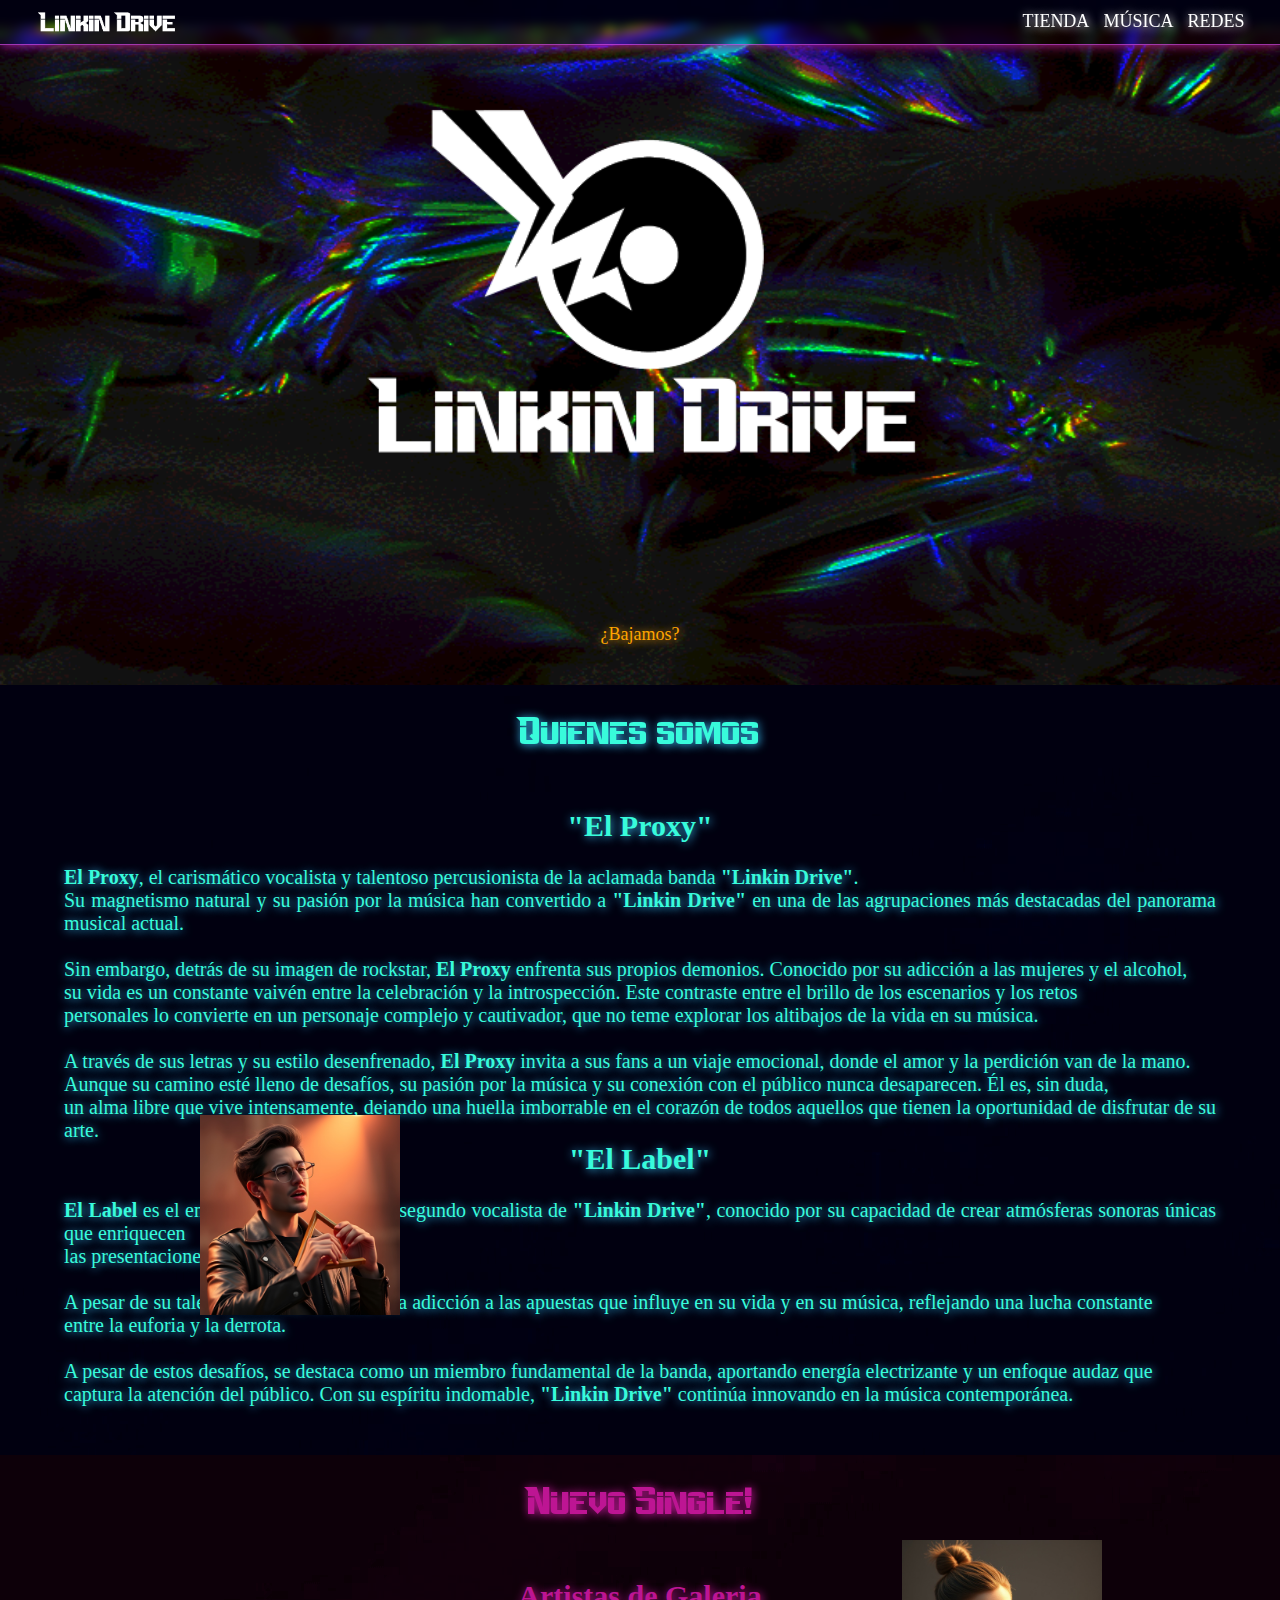
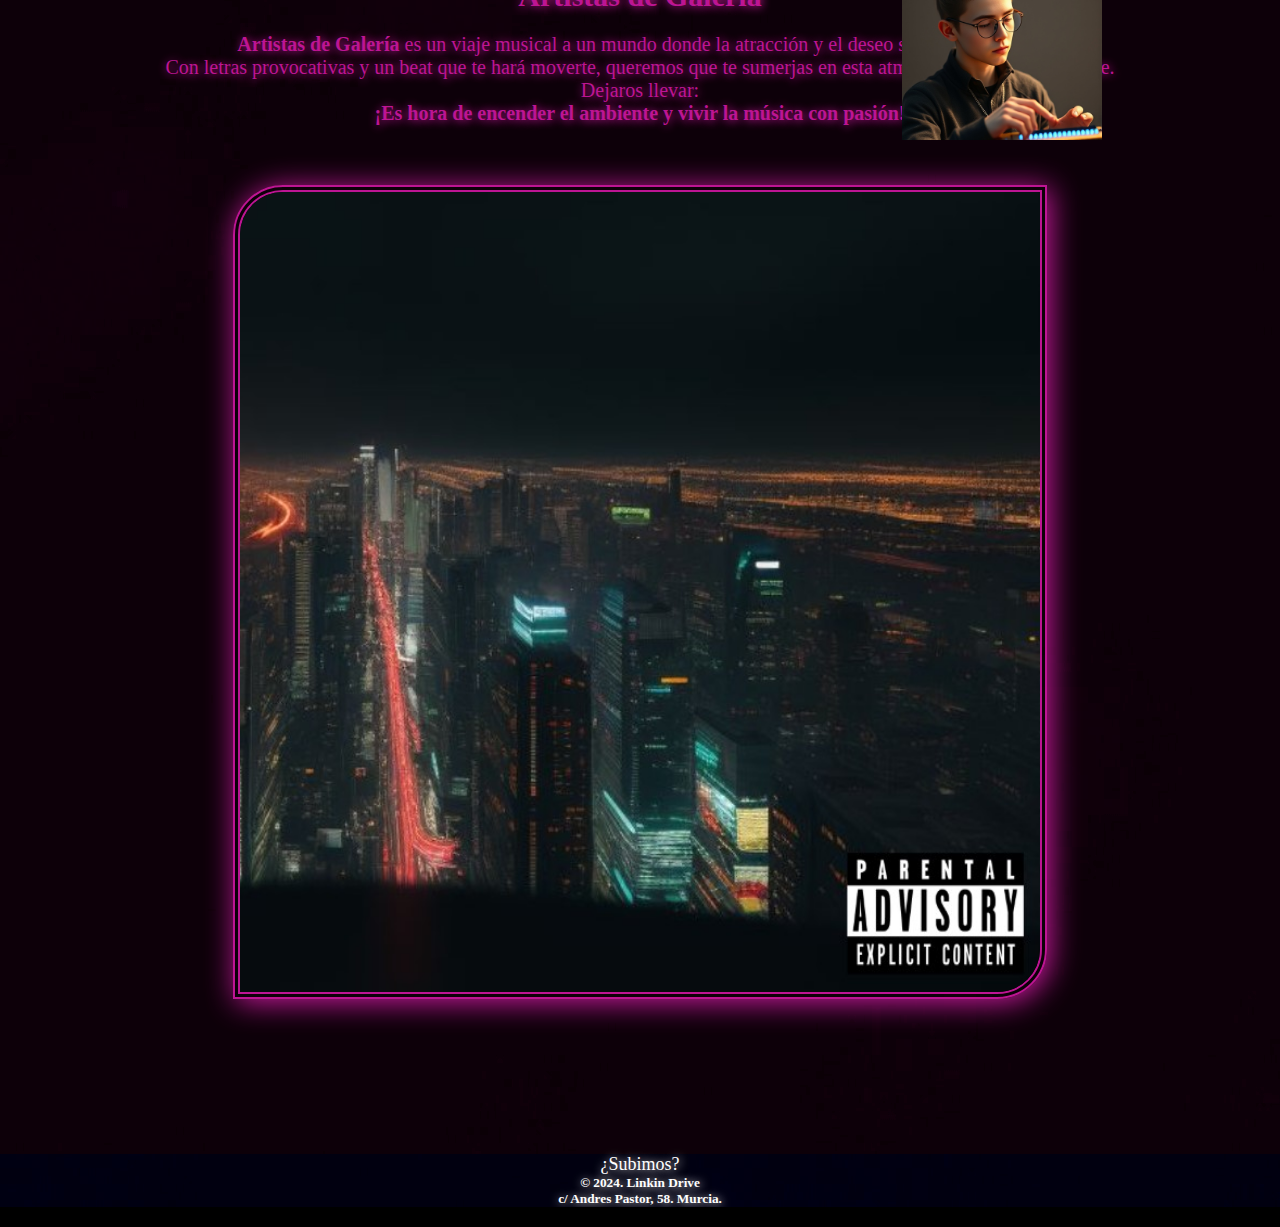
==== musica.html @ 0ddf90bf "Full Index & Shop" ====
<!doctype html>
<html lang="es">

<head>
    <meta charset="utf-8" />
    <title>Linkin Drive</title>
    <link rel="stylesheet" href="css/estilosmusica.css">
    <link rel="icon" type="image/x-icon" href="img/LinkinDriveLogo.png">
</head>

<body>
    <header>
        <img src="img/LinkinDriveLogoTextoW.png" align="center" width="160px" draggable="false">
        <span>
            <a href="tienda.html">Tienda</a>
            <a href="musica.html">Música</a>
            <a href="redes.html">Redes</a>
        </span>
    </header>

    <section id="portada">
        <img src="img/LinkinDriveLogoTextoB.png" draggable="false">
        <p>
            <a href="#footer">¿Bajamos?</a>
        </p>
    </section>

    <section class=qs>

        <h1>Quienes somos</h1>
        <article>
            <h2>"El Proxy"</h2>
            <img src=img/enrique.jfif width="200px" draggable="false" id="enri"><br>
            <p class="qs1">
                <b>El Proxy</b>, el carismático vocalista y talentoso percusionista de la aclamada banda <b>"Linkin
                    Drive"</b>.<br>
                Su magnetismo natural y su pasión por la música han convertido a <b>"Linkin Drive"</b> en una de las
                agrupaciones más
                destacadas del panorama musical actual.
                <br><br>
                Sin embargo, detrás de su imagen de rockstar, <b>El Proxy</b> enfrenta sus propios demonios.
                Conocido
                por su
                adicción a las mujeres y el alcohol,<br>
                su vida es un constante vaivén entre la celebración y la introspección. Este contraste entre el
                brillo
                de los escenarios y los retos<br>
                personales lo convierte en un personaje complejo y cautivador, que no teme explorar los altibajos de
                la
                vida en su música.
                <br><br>
                A través de sus letras y su estilo desenfrenado, <b>El Proxy</b> invita a sus fans a un viaje
                emocional,
                donde el
                amor y la perdición van de la mano.<br> Aunque su camino esté lleno de desafíos, su pasión por la
                música
                y
                su conexión con el público nunca desaparecen. Él es, sin duda,<br> un alma libre que vive
                intensamente,
                dejando una huella imborrable en el corazón de todos aquellos que tienen la oportunidad de disfrutar
                de
                su arte.
            </p>
        </article>
        <article>
            <h2>"El Label"</h2>
            <img src="img/migue.jfif" draggable="false" id="migue"><br>
            <p class="qs2">
                <b>El Label</b> es el enigmático thereminista y segundo vocalista de <b>"Linkin Drive"</b>, conocido por
                su capacidad de
                crear atmósferas
                sonoras únicas que enriquecen<br> las presentaciones de la banda.
                <br><br>
                A pesar de su talento musical, enfrenta una adicción a las apuestas que influye en su vida y en su
                música, reflejando una lucha constante<br> entre la euforia y la derrota.
                <br><br>
                A pesar de estos desafíos, se destaca como un miembro fundamental de la banda, aportando energía
                electrizante y un enfoque audaz que<br> captura la atención del público.
                Con su espíritu indomable, <b>"Linkin Drive"</b> continúa innovando en la música contemporánea.
            </p>
        </article>
    </section>

    <section class=nm>

        <h1>Nuevo Single!</h1>
        <article>
            <h2>Artistas de Galeria</h2>
            <p>
                <b>Artistas de Galería</b> es un viaje musical a un mundo donde la atracción y el deseo son
                protagonistas.<br>
                Con letras provocativas y un beat que te hará moverte, queremos que te sumerjas en esta atmósfera
                vibrante y caliente.<br>
                Dejaros llevar:<br>
                <b>¡Es hora de encender el ambiente y vivir la música con pasión!</b></p>
            </p>
            <img src="img/ADGcover.jpg" draggable="false" id="ADGCover">
        </article>
    </section>

    <footer id="footer">
        <a href="#portada">¿Subimos?</a>
        <h5>© 2024. Linkin Drive<br>
            c/ Andres Pastor, 58. Murcia.</h5>
    </footer>
</body>

</html>

</html>
---- css/estilosmusica.css ----
* {
    margin: 0;
    padding: 0;
}

@font-face {
    font-family: PerfectZero;
    src: url(fuentes/Perfect\ Dark\ Zero.ttf);
}



h1 {
    font-family: PerfectZero;
    font-size: 64px;
    font-weight: normal;

}

body {
    text-align: center;
    color: white;
    background-color: black;
    text-shadow: 1px 1px 10px #ffffff;
    background-image: url(../img/back.jpg);
}

html {
    scroll-behavior: smooth;
}

a {
    color: orange;
    text-shadow: 1px 1px 10px orange;
    text-decoration: none;
    font-size: 18px;
}

nav {
    color: rgba(192, 192, 192, 0);
    font-size: 20px;
    cursor: default
}


header {
    backdrop-filter: blur(5px);
    position: sticky;
    padding: 5px;
    margin-top: -20px;
    width: 100%;
    padding: 12px 2%;
    left: 0;
    top: 0;
    border-bottom: 1px solid rgba(218, 73, 231, 0.699);
    background: #0a000000;
    box-sizing: border-box;
    box-shadow: 1px 1px 10px #a51b82;
    text-align: left;
    z-index: 90;

}

header span {
    color: white;
    text-transform: uppercase;
    font-size: 16px;
    float: right;
    padding: 5px;
    line-height: 50%;
}

header span a {
    color: inherit;
    text-decoration: none;
    margin: 0 5px;
    text-shadow: 1px 1px 10px rgb(255, 255, 255);
}


header span a:hover {
    border-bottom: 2px solid;
}

header span a:visited {
    color: rgb(160, 159, 159);
    text-shadow: 1px 1px 10px rgb(160, 159, 159);
}

header span a:active {
    text-shadow: none;
}

footer a {
    text-shadow: 1px 1px 10px rgb(255, 255, 255);
    color: white;
}

#portada {
    min-width: 100%;
    background-image: url(../img/Holo.gif);
    background-repeat: no-repeat;
    background-size: cover;
}

#portada img {
    width: 50%;
}

.qs {
    color: #38fbdb;
    text-shadow: 1px 1px 10px #38c4fb;
    text-align: center;
}

.nm {
    color: #bd1593;
    text-shadow: 1px 1px 10px #cf1aa2;
    text-align: center;
    background-image: url(../img/backpurple.jpg);
}

.nm article {
    text-align: center;
    padding-bottom: 150px;
}

.nm article p {
    padding: 20px;
}

.nm article img {
    width: 800px;
    height: 800px;
    border: 7px #bd1593;
    border-style: double;
    box-shadow: 3px 3px 30px #cf1aa2;
    border-top-left-radius: 50px;
    border-bottom-right-radius: 50px;
}

article {
    text-align: justify;
    padding-left: 5%;
    padding-right: 5%;
    padding-bottom: 20%;
    font-size: 20px;
}

article img {
    width: 200px;
}

section h1 {
    padding-bottom: 50px;
}

article h2 {
    text-align: center;
}

#enri {
    position: absolute;
    left: 200px;
    bottom: -415px;
}

#migue {
    float: right;
    padding-right: 10%;
    position: absolute;
    right: 50px;
    bottom: -840px;
}

.qs1 {
    float: right;
}

.qs2 {
    float: left;
}

section>p {
    position: relative;
    bottom: 40px;
}
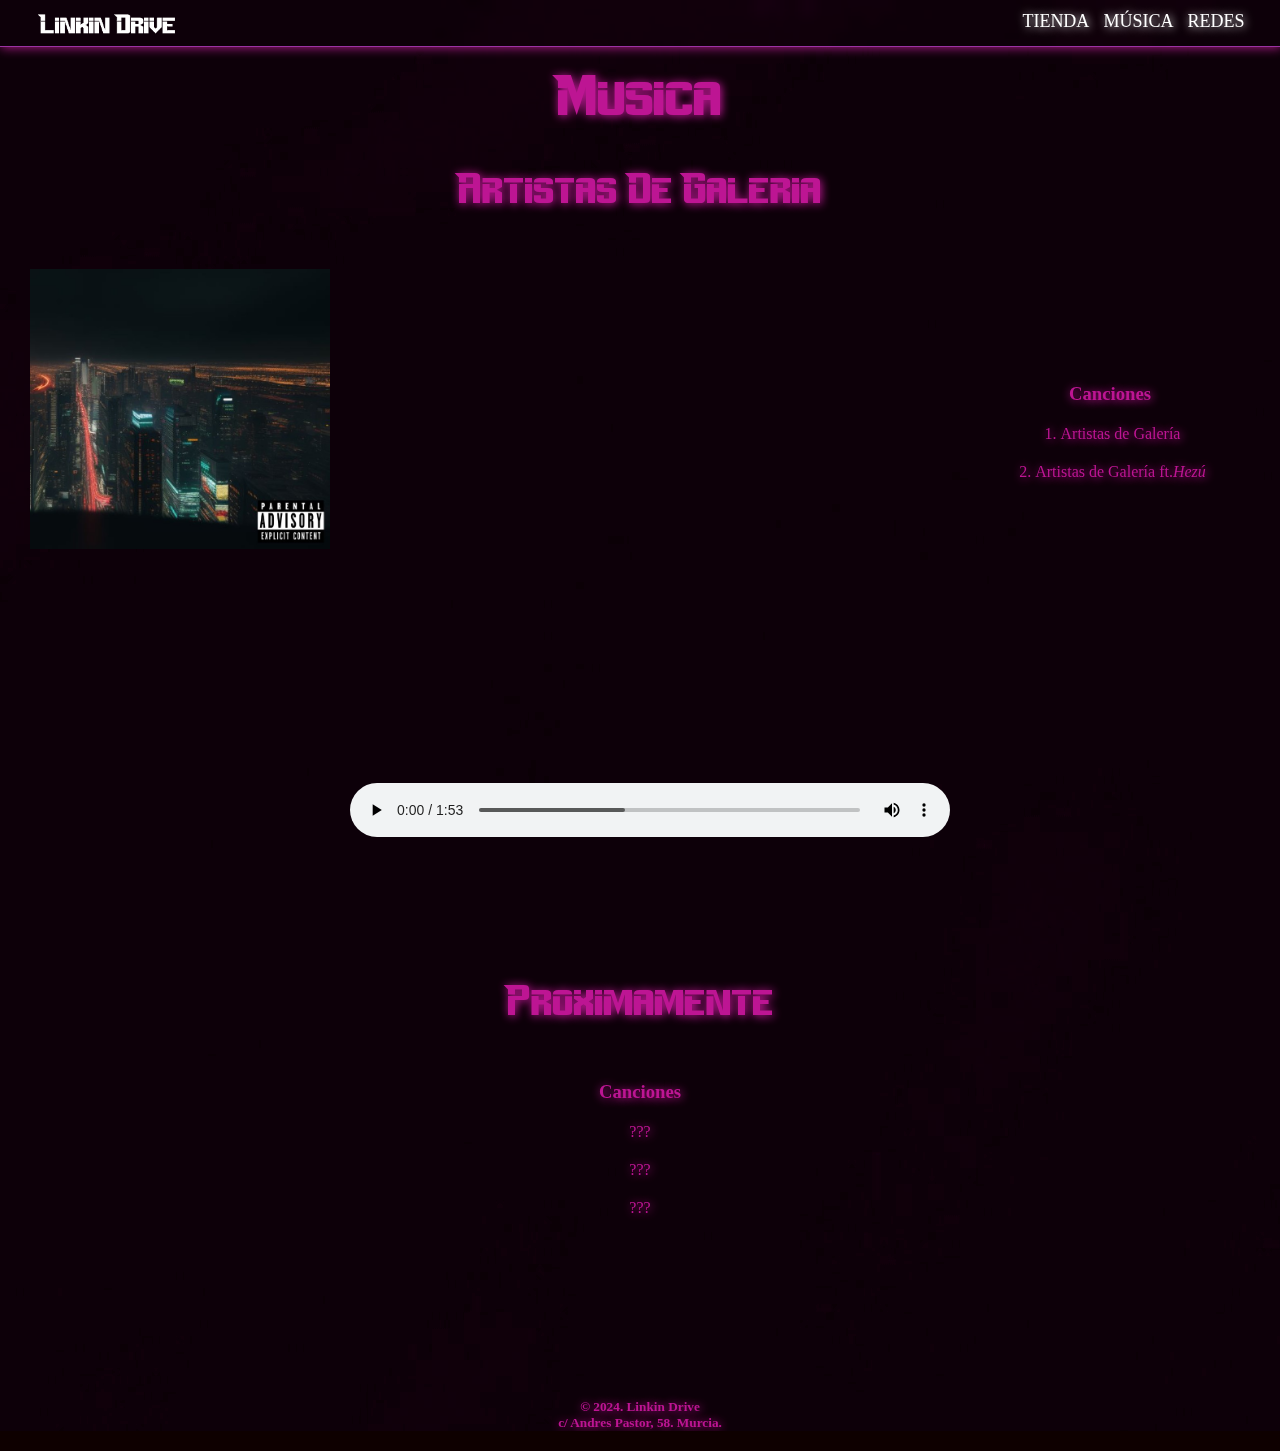
==== commit 779cc7c2: "added musica.html" ====
--- a/musica.html
+++ b/musica.html
@@ -10,7 +10,8 @@
 
 <body>
     <header>
-        <img src="img/LinkinDriveLogoTextoW.png" align="center" width="160px" draggable="false">
+        <a href="index.html"><img src="img/LinkinDriveLogoTextoW.png" align="center" width="160px"
+                draggable="false"></a>
         <span>
             <a href="tienda.html">Tienda</a>
             <a href="musica.html">Música</a>
@@ -18,88 +19,44 @@
         </span>
     </header>
 
-    <section id="portada">
-        <img src="img/LinkinDriveLogoTextoB.png" draggable="false">
-        <p>
-            <a href="#footer">¿Bajamos?</a>
-        </p>
+    <h1>Musica</h1>
+    <h2>Artistas De Galeria</h2>
+
+    <section class="adg">
+        <div class="imagen">
+            <img src="img/ADGcover.jpg" alt="ADGCover">
+        </div>
+        <div class="contenido" id="ADG">
+            <iframe src="https://www.youtube.com/embed/58ioCm4dZik?si=kLqAfSA1ppsGgpiE" title="YouTube video player"
+                frameborder="0"
+                allow="accelerometer; autoplay; clipboard-write; encrypted-media; gyroscope; picture-in-picture; web-share"
+                referrerpolicy="strict-origin-when-cross-origin" allowfullscreen></iframe>
+            <audio controls>
+                <source src="img/ADG.mp3" type="audio/mp3">
+            </audio>
+        </div>
+        <div class="lista">
+            <h3>Canciones</h3>
+            <ol>
+                <li>Artistas de Galería</li>
+                <li>Artistas de Galería ft.<i>Hezú</i></li>
+            </ol>
+        </div>
     </section>
 
-    <section class=qs>
-
-        <h1>Quienes somos</h1>
-        <article>
-            <h2>"El Proxy"</h2>
-            <img src=img/enrique.jfif width="200px" draggable="false" id="enri"><br>
-            <p class="qs1">
-                <b>El Proxy</b>, el carismático vocalista y talentoso percusionista de la aclamada banda <b>"Linkin
-                    Drive"</b>.<br>
-                Su magnetismo natural y su pasión por la música han convertido a <b>"Linkin Drive"</b> en una de las
-                agrupaciones más
-                destacadas del panorama musical actual.
-                <br><br>
-                Sin embargo, detrás de su imagen de rockstar, <b>El Proxy</b> enfrenta sus propios demonios.
-                Conocido
-                por su
-                adicción a las mujeres y el alcohol,<br>
-                su vida es un constante vaivén entre la celebración y la introspección. Este contraste entre el
-                brillo
-                de los escenarios y los retos<br>
-                personales lo convierte en un personaje complejo y cautivador, que no teme explorar los altibajos de
-                la
-                vida en su música.
-                <br><br>
-                A través de sus letras y su estilo desenfrenado, <b>El Proxy</b> invita a sus fans a un viaje
-                emocional,
-                donde el
-                amor y la perdición van de la mano.<br> Aunque su camino esté lleno de desafíos, su pasión por la
-                música
-                y
-                su conexión con el público nunca desaparecen. Él es, sin duda,<br> un alma libre que vive
-                intensamente,
-                dejando una huella imborrable en el corazón de todos aquellos que tienen la oportunidad de disfrutar
-                de
-                su arte.
-            </p>
-        </article>
-        <article>
-            <h2>"El Label"</h2>
-            <img src="img/migue.jfif" draggable="false" id="migue"><br>
-            <p class="qs2">
-                <b>El Label</b> es el enigmático thereminista y segundo vocalista de <b>"Linkin Drive"</b>, conocido por
-                su capacidad de
-                crear atmósferas
-                sonoras únicas que enriquecen<br> las presentaciones de la banda.
-                <br><br>
-                A pesar de su talento musical, enfrenta una adicción a las apuestas que influye en su vida y en su
-                música, reflejando una lucha constante<br> entre la euforia y la derrota.
-                <br><br>
-                A pesar de estos desafíos, se destaca como un miembro fundamental de la banda, aportando energía
-                electrizante y un enfoque audaz que<br> captura la atención del público.
-                Con su espíritu indomable, <b>"Linkin Drive"</b> continúa innovando en la música contemporánea.
-            </p>
-        </article>
-    </section>
-
-    <section class=nm>
-
-        <h1>Nuevo Single!</h1>
-        <article>
-            <h2>Artistas de Galeria</h2>
-            <p>
-                <b>Artistas de Galería</b> es un viaje musical a un mundo donde la atracción y el deseo son
-                protagonistas.<br>
-                Con letras provocativas y un beat que te hará moverte, queremos que te sumerjas en esta atmósfera
-                vibrante y caliente.<br>
-                Dejaros llevar:<br>
-                <b>¡Es hora de encender el ambiente y vivir la música con pasión!</b></p>
-            </p>
-            <img src="img/ADGcover.jpg" draggable="false" id="ADGCover">
-        </article>
+    <section>
+        <h2>Proximamente</h2>
+        <div class="listaprox">
+            <h3>Canciones</h3>
+            <ul>
+                <li>???</li>
+                <li>???</li>
+                <li>???</li>
+            </ul>
+        </div>
     </section>
 
     <footer id="footer">
-        <a href="#portada">¿Subimos?</a>
         <h5>© 2024. Linkin Drive<br>
             c/ Andres Pastor, 58. Murcia.</h5>
     </footer>
--- a/css/estilosmusica.css
+++ b/css/estilosmusica.css
@@ -8,21 +8,27 @@
     src: url(fuentes/Perfect\ Dark\ Zero.ttf);
 }
 
-
-
 h1 {
     font-family: PerfectZero;
-    font-size: 64px;
+    font-size: 96px;
     font-weight: normal;
-
-}
+}
+
+h2 {
+    font-family: PerfectZero;
+    font-size: 72px;
+    font-weight: normal;
+}
+
 
 body {
-    text-align: center;
-    color: white;
-    background-color: black;
+    background-color: rgb(14, 0, 0);
     text-shadow: 1px 1px 10px #ffffff;
-    background-image: url(../img/back.jpg);
+    color: #bd1593;
+    text-shadow: 1px 1px 10px #cf1aa2;
+    text-align: center;
+    background-image: url(../img/backpurple.jpg);
+    box-sizing: border-box
 }
 
 html {
@@ -184,4 +190,67 @@
 section>p {
     position: relative;
     bottom: 40px;
-}+}
+
+
+
+.adg {
+    display: flex;
+    align-items: flex-start;
+    justify-content: space-between;
+    margin: 20px 0;
+    padding: 20px;
+}
+.imagen {
+    flex: 1;
+    text-align: center;
+    padding: 10px;
+}
+.imagen img {
+    max-width: 100%;
+    height: auto;
+}
+.contenido {
+    flex: 2;
+    text-align: center;
+    padding: 10px;
+}
+.contenido iframe {
+    width: 100%;
+    height: 500px;
+    margin-bottom: 10px;
+}
+.contenido audio {
+    width: 100%;
+}
+.lista {
+    flex: 1;
+    margin-top: 10%;
+}
+
+.lista ol {
+    padding-left: 0;
+    margin-left: 0;
+    list-style-position: inside;
+}
+
+.lista li {
+    padding-left: 5px;
+    display: list-item;
+    padding-top: 20px;
+}
+
+section {
+    padding-top: 100px;
+    height: 500px;
+}
+
+section h2 {
+    padding-bottom: 50px;
+    padding-top: 50px;
+}
+
+section li {
+    padding-top: 20px;
+}
+
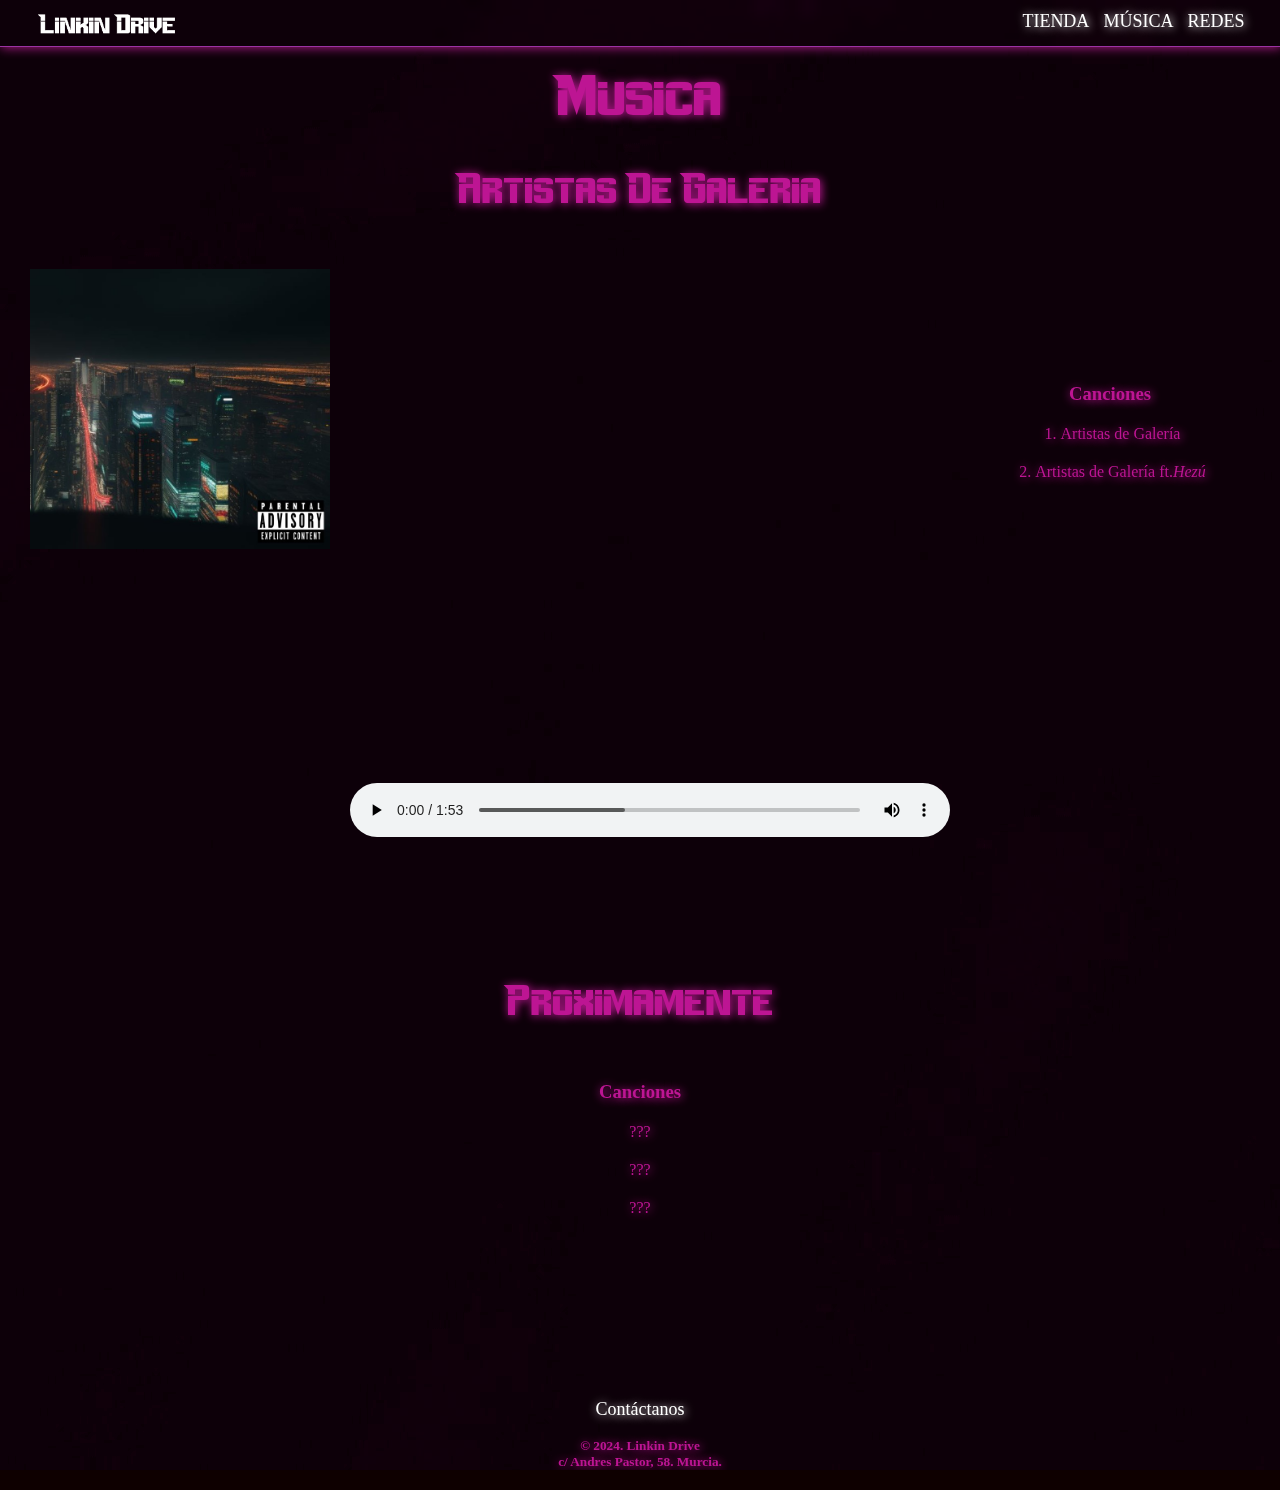
==== commit 29a5a0fc: "Added contacto.html" ====
--- a/musica.html
+++ b/musica.html
@@ -26,7 +26,7 @@
         <div class="imagen">
             <img src="img/ADGcover.jpg" alt="ADGCover">
         </div>
-        <div class="contenido" id="ADG">
+        <div class="contenido">
             <iframe src="https://www.youtube.com/embed/58ioCm4dZik?si=kLqAfSA1ppsGgpiE" title="YouTube video player"
                 frameborder="0"
                 allow="accelerometer; autoplay; clipboard-write; encrypted-media; gyroscope; picture-in-picture; web-share"
@@ -57,11 +57,10 @@
     </section>
 
     <footer id="footer">
+        <a href="contacto.html">Contáctanos</a><br><br>
         <h5>© 2024. Linkin Drive<br>
             c/ Andres Pastor, 58. Murcia.</h5>
     </footer>
 </body>
 
-</html>
-
 </html>